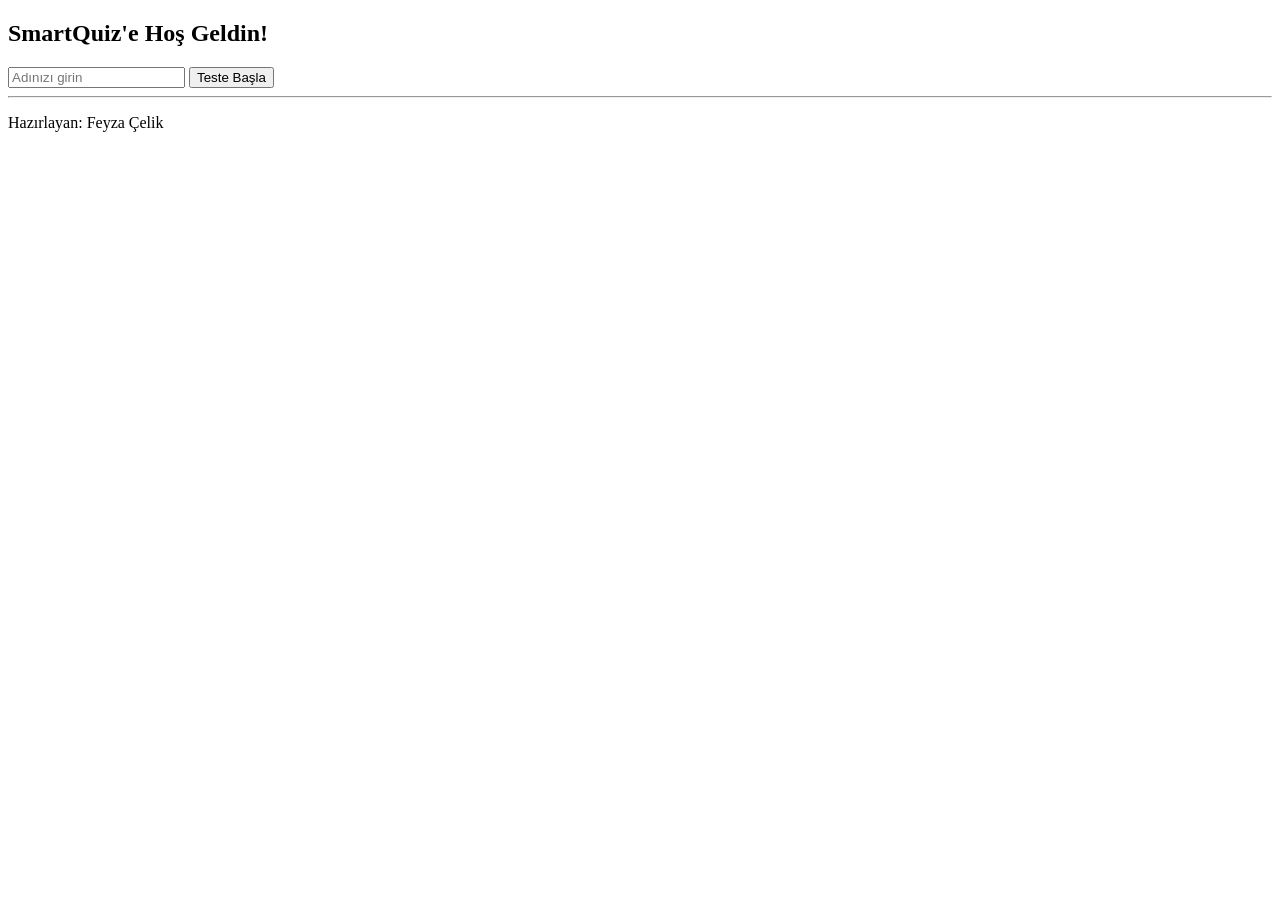
==== templates/index.html @ 4d30b866 "some fixes" ====
<!doctype html>
<html lang="tr">
<head>
  <meta charset="UTF-8">
  <meta name="viewport" content="width=device-width, initial-scale=1.0">
  <title>SmartQuiz - Başlangıç</title>
  <link rel="stylesheet" href="{{ url_for('static', filename='styles.css') }}">
</head>
<body>
  <div class="container">
    <header>
      <h2>SmartQuiz'e Hoş Geldin!</h2>
    </header>
    
    <main>
      <form method="POST" class="quiz-form">
        <input type="text" name="username" placeholder="Adınızı girin" required class="input-field">
        <button type="submit" class="submit-btn">Teste Başla</button>
      </form>
    </main>

    <footer>
      <hr>
      <p>Hazırlayan: Feyza Çelik</p>
    </footer>
  </div>
</body>
</html>
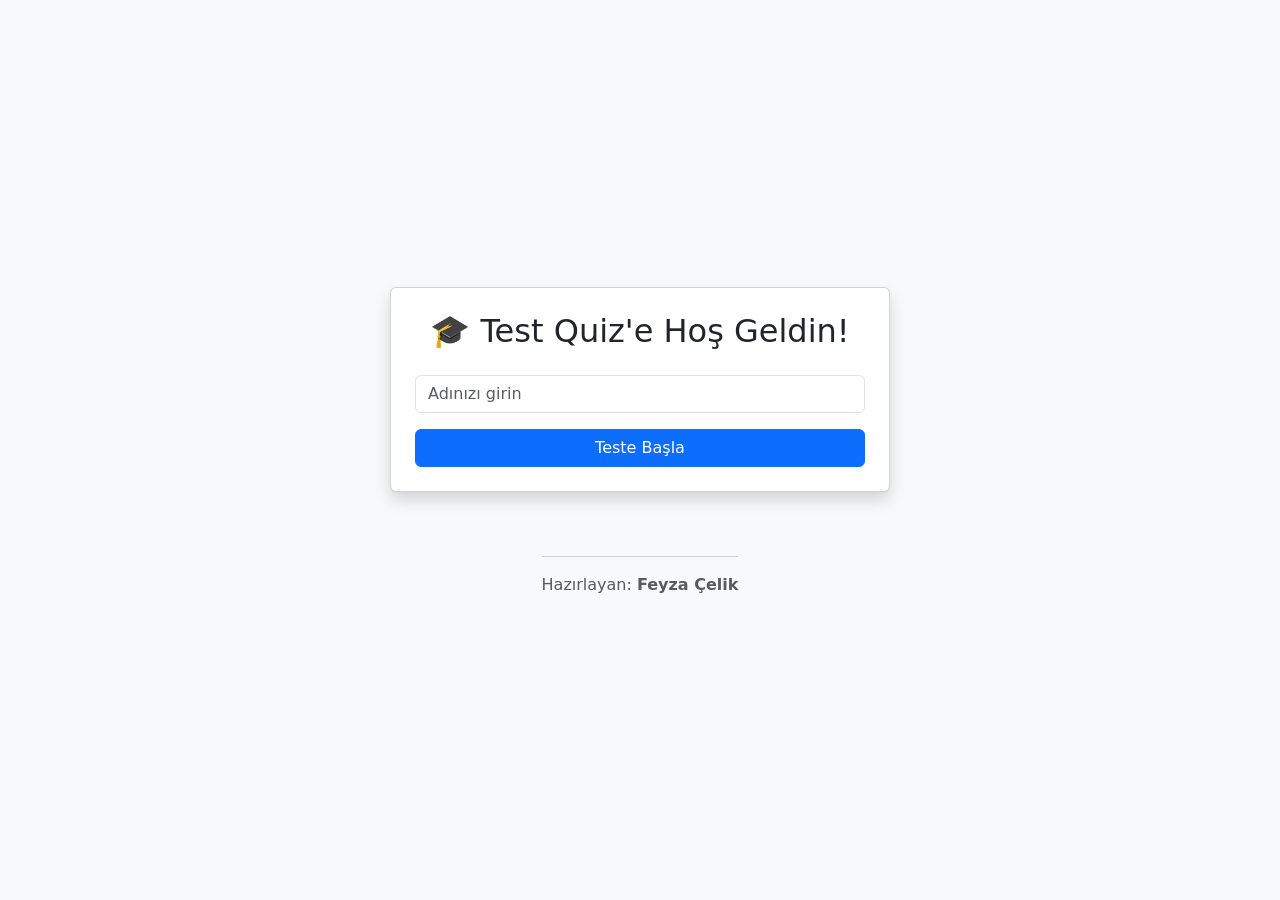
==== commit 865c2e4b: "fix" ====
--- a/templates/index.html
+++ b/templates/index.html
@@ -2,27 +2,27 @@
 <html lang="tr">
 <head>
   <meta charset="UTF-8">
-  <meta name="viewport" content="width=device-width, initial-scale=1.0">
-  <title>SmartQuiz - Başlangıç</title>
-  <link rel="stylesheet" href="{{ url_for('static', filename='styles.css') }}">
+  <title>Test Quiz</title>
+  <link href="https://cdn.jsdelivr.net/npm/bootstrap@5.3.0/dist/css/bootstrap.min.css" rel="stylesheet">
 </head>
-<body>
-  <div class="container">
-    <header>
-      <h2>SmartQuiz'e Hoş Geldin!</h2>
-    </header>
-    
-    <main>
-      <form method="POST" class="quiz-form">
-        <input type="text" name="username" placeholder="Adınızı girin" required class="input-field">
-        <button type="submit" class="submit-btn">Teste Başla</button>
+<body class="bg-light d-flex flex-column justify-content-center align-items-center" style="min-height: 100vh;">
+
+  <div class="container text-center">
+    <div class="card shadow p-4" style="max-width: 500px; margin: auto;">
+      <h2 class="mb-4">🎓 Test Quiz'e Hoş Geldin!</h2>
+      <form method="POST">
+        <div class="mb-3">
+          <input type="text" name="username" class="form-control" placeholder="Adınızı girin" required>
+        </div>
+        <button type="submit" class="btn btn-primary w-100">Teste Başla</button>
       </form>
-    </main>
+    </div>
+  </div>
 
-    <footer>
-      <hr>
-      <p>Hazırlayan: Feyza Çelik</p>
-    </footer>
-  </div>
+  <footer class="text-muted mt-5 text-center">
+    <hr>
+    <p>Hazırlayan: <strong>Feyza Çelik</strong></p>
+  </footer>
+
 </body>
 </html>
